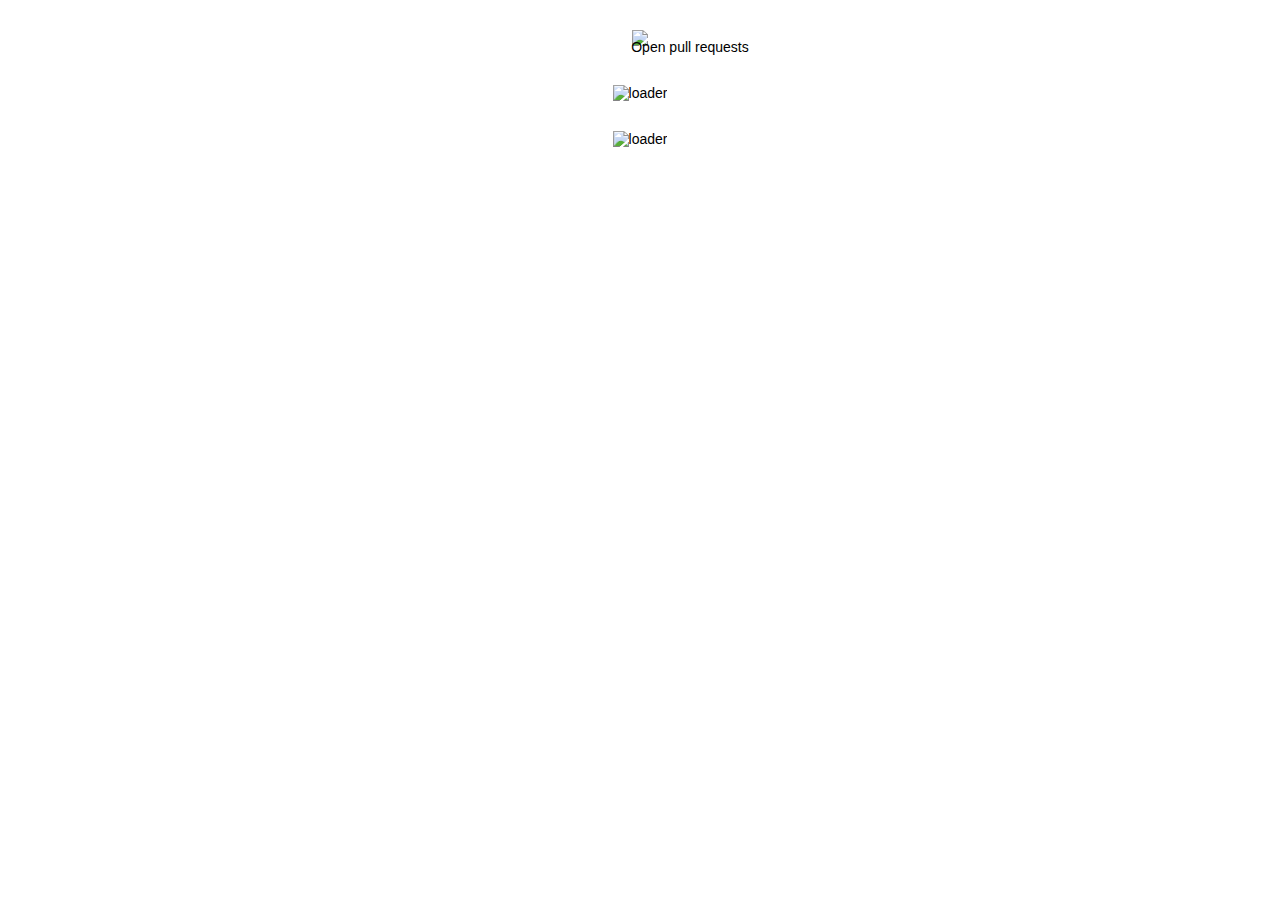
==== site/index.html @ ede0fb1b "Vue.js beta version" ====
<!DOCTYPE html>
<html>
  <head>
    <title>Opencast: Open Pull Requests</title>
    <link rel="stylesheet" href="style.css">
  </head>
  <body>
    <header>
      <img src=https://bytebucket.org/opencast-community/opencast/raw/1507ff619e70193022ea76742c3204e832cd27de/shared-resources/img/logo/opencast.svg />
      <div>Open pull requests</div>
    </header>

    <div id=app>

    <section>
      <div v-if="loading" class="loader"><img src="http://cdnjs.cloudflare.com/ajax/libs/semantic-ui/0.16.1/images/loader-large.gif" alt="loader"></div>
      <release-tickets :tickets="tickets" v-if="!loading"></release-tickets>
    </section>

    <section id=pr>
      <div v-if="prLoading" class="loader"><img src="http://cdnjs.cloudflare.com/ajax/libs/semantic-ui/0.16.1/images/loader-large.gif" alt="loader"></div>
      <pull-requests :requests=requests :filter=filter :keys=keys v-if="!prLoading"></pull-requests>
    </section>

    </div>

    <script src="https://unpkg.com/axios/dist/axios.min.js"></script>
    <script src="https://unpkg.com/vue"></script>
    <script src="app.js"></script>
  </body>
</html>
---- site/style.css ----
* {
  font-family: Helvetica, sans;
  font-size: 14px;
}

body {
  text-align: center;
}

header {
  margin: 30px;
}

header div {
  margin-top: -10px;
  padding-left: 100px;
}

a {
  text-decoration: none;
  color: black;
}

a:hover {
  background-color: #eee;
}

.table {
  display: table;
  margin: 0 auto;
  text-align: left;
}

.row:first-child {
  font-weight: bold;
}

.row {
  display: table-row;
}

.cell {
  display: table-cell;
  padding: 5px;
  border-bottom: 1px solid silver;
  white-space: nowrap;
  overflow: hidden;
  text-overflow: ellipsis;
}

#pr {
  margin-top: 30px;
}

#pr .cell:first-child {
  max-width: 40px;
}

#pr .cell:nth-child(2) {
  max-width: 100px;
}

#pr .cell:nth-child(4) {
  max-width: 500px;
}

#pr .cell:nth-child(5) {
  max-width: 80px;
}

input {
  width: 100%;
}
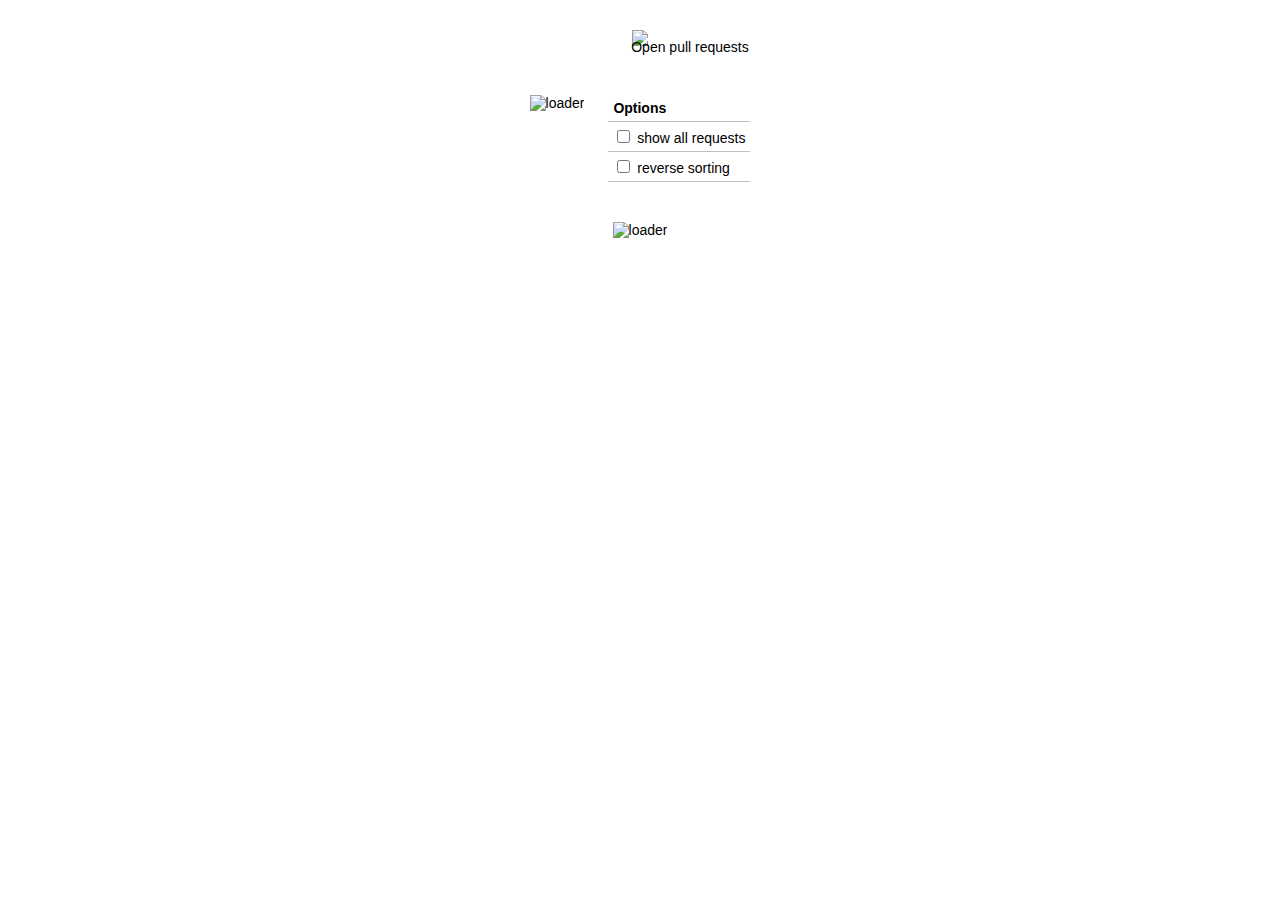
==== commit ba199417: "Added reverse and all options and quick selection" ====
--- a/site/index.html
+++ b/site/index.html
@@ -13,14 +13,35 @@
     <div id=app>
 
     <section>
-      <div v-if="loading" class="loader"><img src="http://cdnjs.cloudflare.com/ajax/libs/semantic-ui/0.16.1/images/loader-large.gif" alt="loader"></div>
+      <span v-if="loading" class="loader">
+        <img src="http://cdnjs.cloudflare.com/ajax/libs/semantic-ui/0.16.1/images/loader-large.gif"
+          alt="loader"></span>
       <release-tickets :tickets="tickets" v-if="!loading"></release-tickets>
     </section>
 
-    <section id=pr>
+    <section>
+      <div class=table>
+        <div class=row>
+          <span class=cell>Options</span>
+        </div>
+        <div class=row>
+          <div class=cfgcell>
+            <input type=checkbox id=all v-model=all />
+            <label for=all>show all requests</label>
+          </div>
+        </div>
+        <div class=row>
+          <div class=cfgcell>
+            <input type=checkbox id=reverse v-model=reverse />
+            <label for=reverse>reverse sorting</label>
+          </div>
+        </div>
+    </section>
+
+    <article id=pr>
       <div v-if="prLoading" class="loader"><img src="http://cdnjs.cloudflare.com/ajax/libs/semantic-ui/0.16.1/images/loader-large.gif" alt="loader"></div>
       <pull-requests :requests=requests :filter=filter :keys=keys v-if="!prLoading"></pull-requests>
-    </section>
+    </article>
 
     </div>
 
--- a/site/style.css
+++ b/site/style.css
@@ -11,6 +11,12 @@
   margin: 30px;
 }
 
+section {
+  display: inline-block;
+  vertical-align: top;
+  padding: 10px;
+}
+
 header div {
   margin-top: -10px;
   padding-left: 100px;
@@ -21,7 +27,7 @@
   color: black;
 }
 
-a:hover {
+.row:hover {
   background-color: #eee;
 }
 
@@ -48,6 +54,13 @@
   text-overflow: ellipsis;
 }
 
+.cfgcell {
+  display: table-cell;
+  padding: 5px;
+  border-bottom: 1px solid silver;
+  white-space: nowrap;
+}
+
 #pr {
   margin-top: 30px;
 }
@@ -68,6 +81,6 @@
   max-width: 80px;
 }
 
-input {
+input[type=text] {
   width: 100%;
 }
